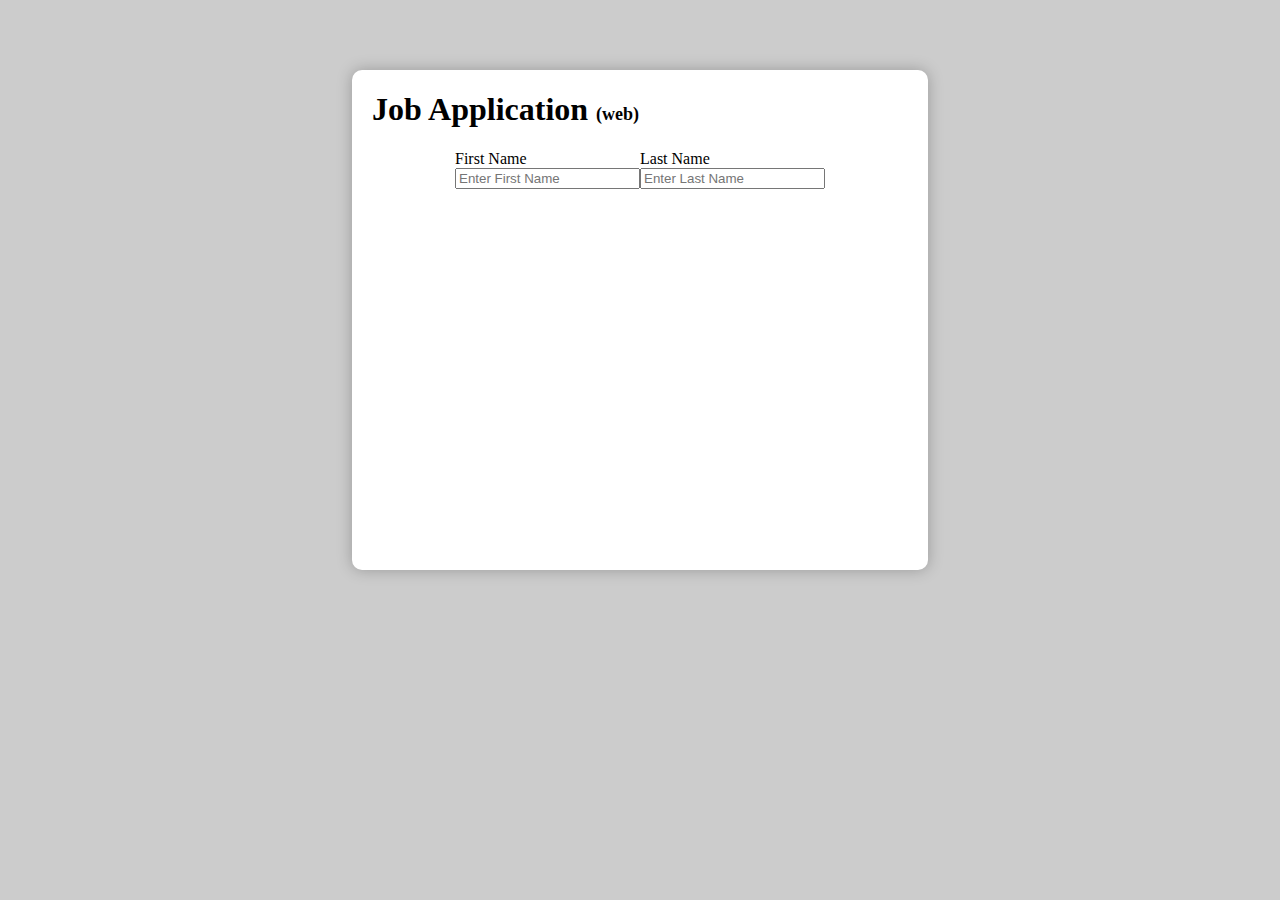
==== Project 2 Job Application/index.html @ 95b3360d "new project" ====
<!DOCTYPE html>
<html lang="en">
<head>
    <meta charset="UTF-8">
    <meta name="viewport" content="width=device-width, initial-scale=1.0">
    <title>Job Application</title>
    <link rel="stylesheet" href="style.css">
</head>
<body>
    <div class="container">
        <div id="apply-box">
            <h1 style="margin-left: 20px;">Job Application <span style="font-size: large;">(web)</span></h1>
            

            <form action="">
                <div class="container">
                    <div>
                        <label for="f-name">First Name</label><br>
                        <input id="f-name" type="text" placeholder="Enter First Name">
                    </div>
                    <div>
                        <label for="l-name">Last Name</label><br>
                        <input id="l-name" type="text" placeholder="Enter Last Name">
                    </div>
                </div>
            </form>
        </div>
    </div>
</body>
</html>
---- Project 2 Job Application/style.css ----
body{
    box-sizing: border-box;
    margin: auto;
    background-color: #CCCCCC;
}
#apply-box{
    background-color: #ffffff ;
    width: 45%;
    height: 500px;
    border-radius: 10px;
    box-shadow: 0px 0px 15px rgba(0, 0, 0, 0.25);
    margin-top: 70px;
    margin-bottom: 70px;
}

.container{
display: flex;
justify-content: center;

}
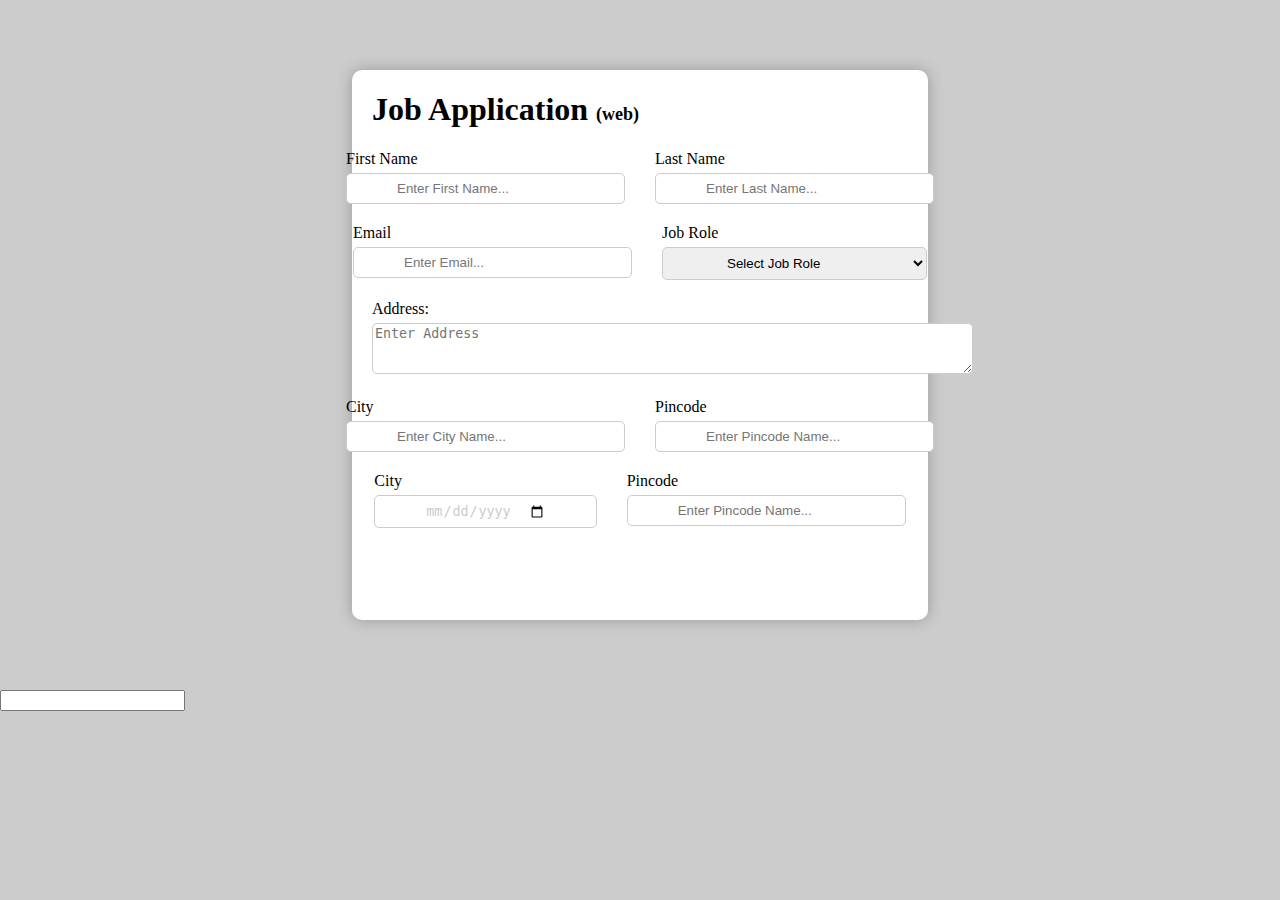
==== commit d894fe97: "project update" ====
--- a/Project 2 Job Application/index.html
+++ b/Project 2 Job Application/index.html
@@ -5,6 +5,7 @@
     <meta name="viewport" content="width=device-width, initial-scale=1.0">
     <title>Job Application</title>
     <link rel="stylesheet" href="style.css">
+    <link rel="stylesheet" href="utility.css">
 </head>
 <body>
     <div class="container">
@@ -15,16 +16,57 @@
             <form action="">
                 <div class="container">
                     <div>
-                        <label for="f-name">First Name</label><br>
-                        <input id="f-name" type="text" placeholder="Enter First Name">
+                        <label for="text">First Name</label><br> 
+                        <input class="text"type="text" placeholder="Enter First Name...">
                     </div>
                     <div>
-                        <label for="l-name">Last Name</label><br>
-                        <input id="l-name" type="text" placeholder="Enter Last Name">
+                        <label for="text">Last Name</label><br>
+                        <input class="text" type="text" placeholder="Enter Last Name...">
+                    </div>
+                </div>
+                <div class="container">
+                    <div class="m-1">
+                        <label for="text m-1">Email</label><br> 
+                        <input class="text" type="email" placeholder="Enter Email...">
+                    </div>
+                    <div class="m-1">
+                        <label for="text">Job Role</label><br>
+                        <select id="select">
+                            <option value="volvo">Select Job Role</option>
+                            <option value="saab">Frontend Developer</option>
+                            <option value="mercedes">Backend Developer</option>
+                            <option value="audi">Full Stack Developer</option>
+                            <option value="audi">UI UX Designer</option>
+                          </select>
+                    </div>
+                </div>
+                <div class="m-1">
+                    <label for="address" class="ml-2">Address:</label><br>
+                    <textarea class="address" name="address" rows="3" cols="50" placeholder="Enter Address"></textarea>
+                </div>
+                <div class="container">
+                    <div class="m-1">
+                        <label for="text">City</label><br> 
+                        <input class="text"type="text" placeholder="Enter City Name...">
+                    </div>
+                    <div class="m-1">
+                        <label for="text">Pincode</label><br>
+                        <input class="text" type="number" placeholder="Enter Pincode Name...">
+                    </div>
+                </div>
+                <div class="container">
+                    <div class="m-1">
+                        <label for="text">City</label><br> 
+                        <input class="text" type="date">
+                    </div>
+                    <div class="m-1">
+                        <label for="text">Pincode</label><br>
+                        <input class="text" type="number" placeholder="Enter Pincode Name...">
                     </div>
                 </div>
             </form>
         </div>
     </div>
 </body>
-</html>+</html>
+<input type="email">--- a/Project 2 Job Application/style.css
+++ b/Project 2 Job Application/style.css
@@ -6,7 +6,7 @@
 #apply-box{
     background-color: #ffffff ;
     width: 45%;
-    height: 500px;
+    height: 550px;
     border-radius: 10px;
     box-shadow: 0px 0px 15px rgba(0, 0, 0, 0.25);
     margin-top: 70px;
@@ -16,5 +16,33 @@
 .container{
 display: flex;
 justify-content: center;
+gap: 30px;
+}
 
-}+
+.text{
+    padding: 7px 50px;
+    text-align: start;
+    color: #CCCCCC;
+    border: 1px solid #CCCCCC;
+    border-radius: 5px;
+    margin-top: 5px;
+}
+#select{
+    padding: 7px 60px;
+    text-align: start;
+    color: black;
+    border: 1px solid #CCCCCC;
+    border-radius: 5px;
+    margin-top: 5px;
+}
+
+.address{
+   padding-right: 180px;
+   margin-left: 20px;
+   margin-top: 5px;
+   text-align: start;
+   color: black;
+   border: 1px solid #CCCCCC;
+   border-radius: 5px;
+}
--- a/Project 2 Job Application/utility.css
+++ b/Project 2 Job Application/utility.css
@@ -0,0 +1,6 @@
+.m-1{
+    margin-top: 20px;
+}
+.ml-2{
+    margin-left: 20px;
+}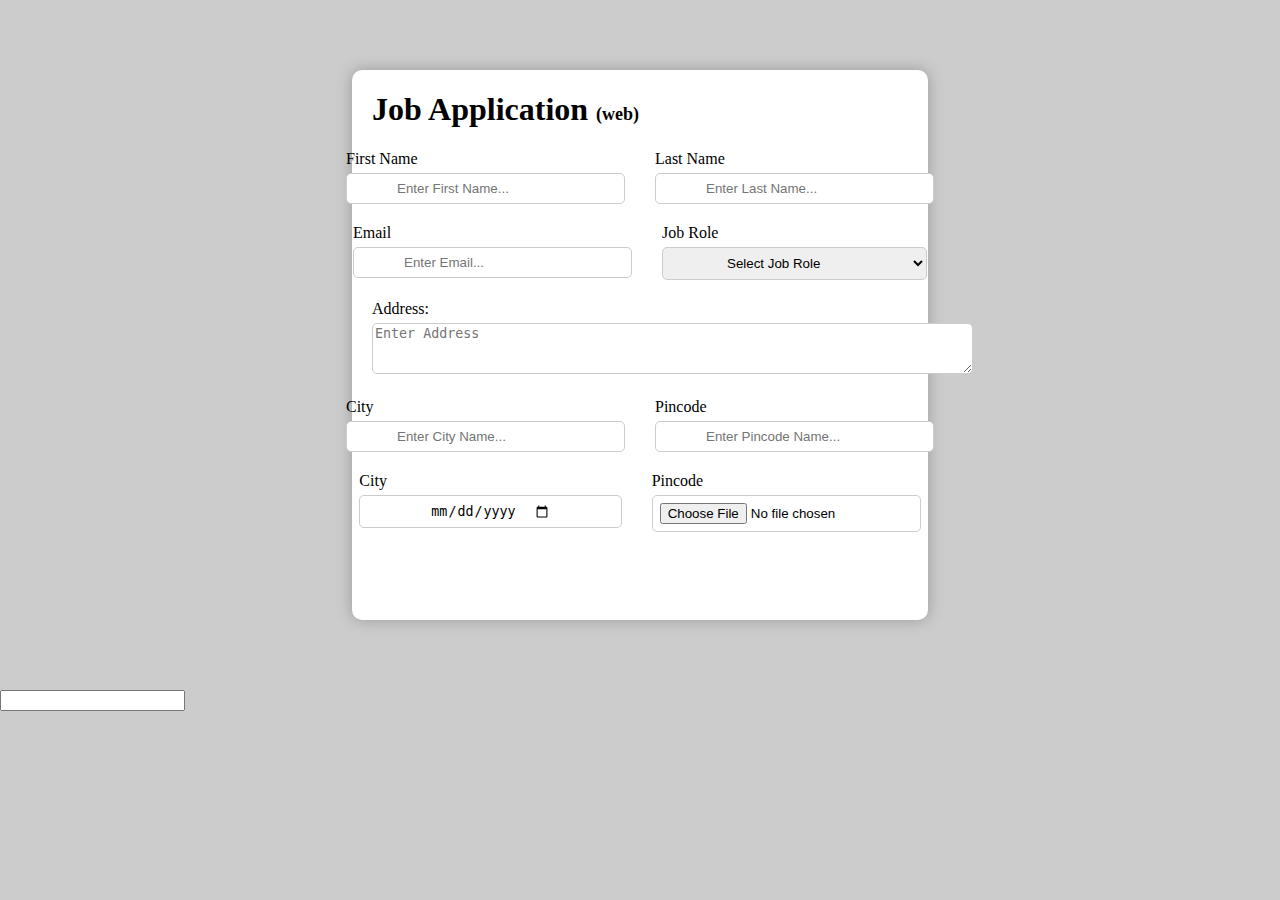
==== commit 6e838cf8: "project initialization" ====
--- a/Project 2 Job Application/index.html
+++ b/Project 2 Job Application/index.html
@@ -57,11 +57,11 @@
                 <div class="container">
                     <div class="m-1">
                         <label for="text">City</label><br> 
-                        <input class="text" type="date">
+                        <input class="date" type="date">
                     </div>
                     <div class="m-1">
                         <label for="text">Pincode</label><br>
-                        <input class="text" type="number" placeholder="Enter Pincode Name...">
+                        <input class="pincode" type="file">
                     </div>
                 </div>
             </form>
--- a/Project 2 Job Application/style.css
+++ b/Project 2 Job Application/style.css
@@ -46,3 +46,17 @@
    border: 1px solid #CCCCCC;
    border-radius: 5px;
 }
+.date{
+    padding: 7px 70px;
+    text-align: start;
+    border: 1px solid #CCCCCC;
+    border-radius: 5px;
+    margin-top: 5px;
+}
+.pincode{
+    padding: 7px;
+    text-align: start;
+    border: 1px solid #CCCCCC;
+    border-radius: 5px;
+    margin-top: 5px;
+}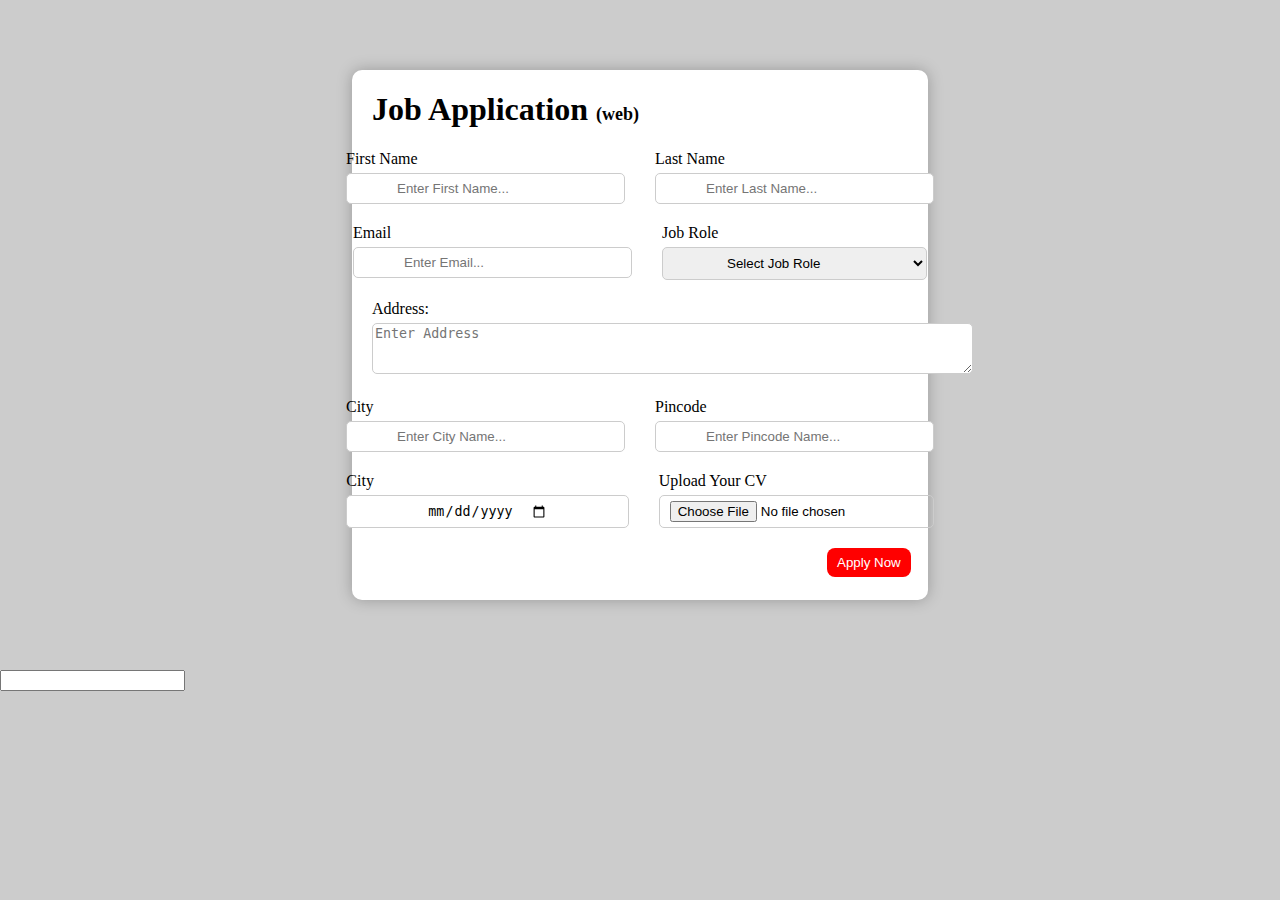
==== commit fc520ebd: "project update" ====
--- a/Project 2 Job Application/index.html
+++ b/Project 2 Job Application/index.html
@@ -60,9 +60,12 @@
                         <input class="date" type="date">
                     </div>
                     <div class="m-1">
-                        <label for="text">Pincode</label><br>
+                        <label for="text">Upload Your CV</label><br>
                         <input class="pincode" type="file">
                     </div>
+                </div>
+                <div id="b-div">
+                    <button id="button">Apply Now</button>
                 </div>
             </form>
         </div>
--- a/Project 2 Job Application/style.css
+++ b/Project 2 Job Application/style.css
@@ -6,7 +6,7 @@
 #apply-box{
     background-color: #ffffff ;
     width: 45%;
-    height: 550px;
+    height: 530px;
     border-radius: 10px;
     box-shadow: 0px 0px 15px rgba(0, 0, 0, 0.25);
     margin-top: 70px;
@@ -47,16 +47,32 @@
    border-radius: 5px;
 }
 .date{
-    padding: 7px 70px;
+    padding: 7px 80px;
     text-align: start;
     border: 1px solid #CCCCCC;
     border-radius: 5px;
     margin-top: 5px;
 }
 .pincode{
-    padding: 7px;
+    padding: 5px 10px;
     text-align: start;
     border: 1px solid #CCCCCC;
     border-radius: 5px;
     margin-top: 5px;
+}
+
+#button{
+    padding: 7px 10px;
+    border-radius: 8px;
+    cursor: pointer;
+    border: none;
+    background-color: #ff0000;
+    color: white;
+    margin-top: 20px;
+
+}
+#b-div{
+    width: 97%;
+    display: flex;
+    justify-content: end;
 }